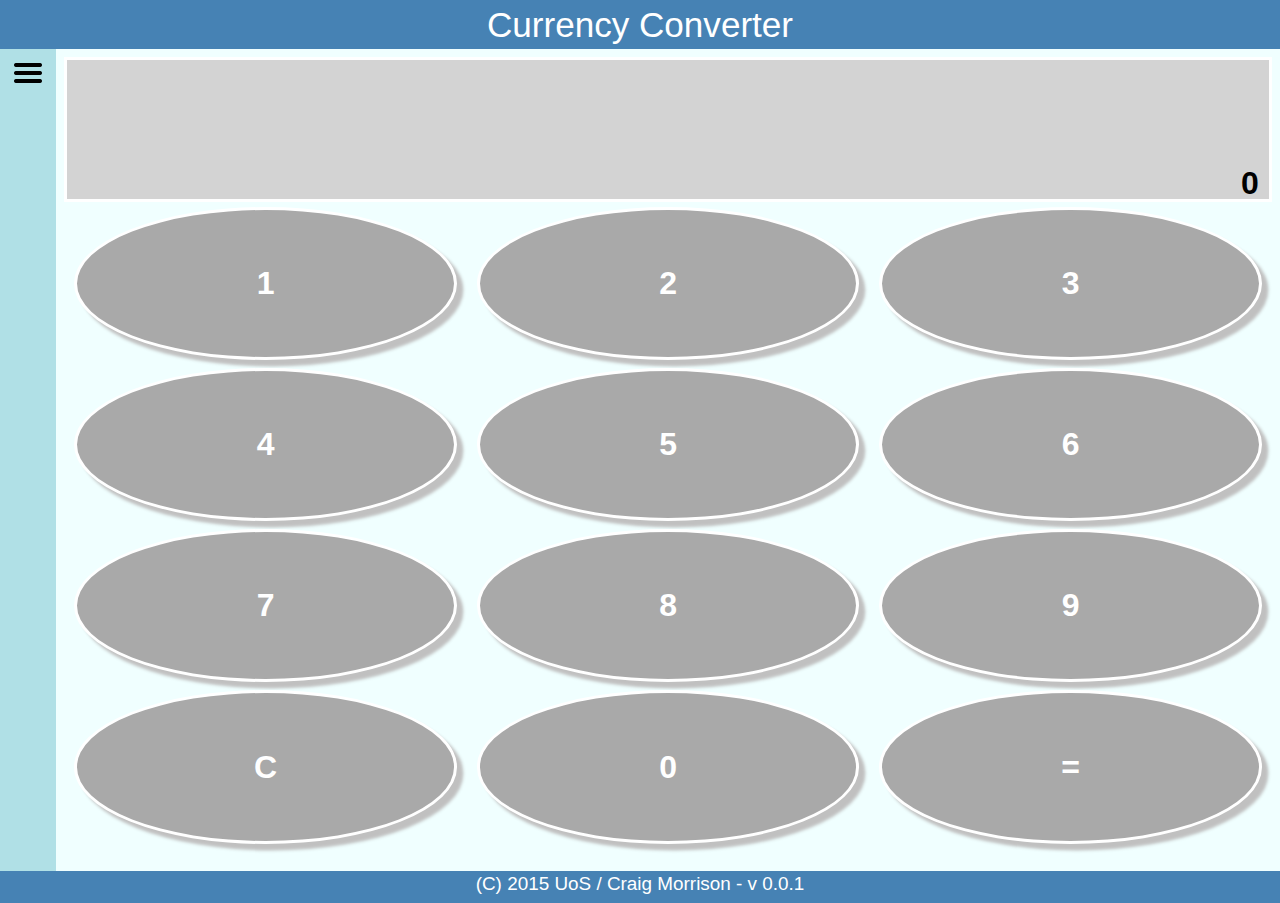
==== index.html @ dad8d369 "CSS is pretty at last!" ====
<!DOCTYPE html>
<html>
  <head>
    <title>CurConv</title>
    <meta charset="utf-8"/>
    <meta name="viewport" content="width=device-width, initial-scale=1.0, maximum-scale=1.0, user-scalable=no"/>
    
    <link rel="manifest" href="manifest.json">
    <meta name="mobile-web-app-capable" content="yes">
    <meta name="apple-mobile-web-app-capable" content="yes">
    <link rel="icon" sizes="192x192" href="images/converter.png">
    <link rel="apple-touch-icon" href="images/converter.png">
    <link rel="shortcut icon" href="images/converter-0-75x.png" type="image/x-icon">
    
    <link href="css/reset.css" type="text/css" rel="stylesheet"/>
    <link href="css/converter.css" type="text/css" rel="stylesheet"/>
    
  </head>
  <body>
    <header>
      Currency Converter
    </header>
    <nav id="nav">
      <p id="navmenu">
        <img src="images/menu.png" alt="Show" width="32" height="32"/>
      </p>
      <div id="navelem">
      
        <p class="navMenuItem" id="navMenuConvFrom">Convert From</p>
        <div class="slide" id="slideConvFrom">
          <div class="slidecontent">
            <!--Convert From Goes Here-->
            <h1>Select:</h1>
          <select id="homeCurr">
			<option value="GBP">GBP</option>
            <option value="EUR">EUR</option>
            <option value="USD">USD</option>
            <option value="JPY">JPY</option>
          </select>
          </br></br></br>
        </div>
      </div>
 
      <p class="navMenuItem" id="navMenuConvTo">Convert To</p>
      <div class="slide" id="slideConvTo">
        <div class="slidecontent">
		  <!--Convert To Goes Here-->
          <h1>Select:</h1>
          <select id="destCurr">
            <option value="EUR">EUR</option>
            <option value="GBP">GBP</option>
			<option value="USD">USD</option>
            <option value="JPY">JPY</option>
          </select>
          </br></br></br>
      </div>
    </div>
  
    <p class="navMenuItem" id="navMenuAbout">
      About
    </p>
    
    
  </div>
</nav>
<section id="mainsection" class="closedmenu">
  <div id="outputScreen">
    <p id="conVal">0</p>
  </div>
  <table id="conv">
    <tr>
      <td>
        <button onclick="addToScreen(1)">
          1
        </button>
      </td>
      <td>
        <button onclick="addToScreen(2)">
          2
        </button>
      </td>
      <td>
        <button onclick="addToScreen(3)">
          3
        </button>
      </td>
    </tr>
    <tr>
      <td>
        <button onclick="addToScreen(4)">
          4
        </button>
      </td>
      <td>
        <button onclick="addToScreen(5)">
          5
        </button>
      </td>
      <td>
        <button onclick="addToScreen(6)">
          6
        </button>
      </td>
    </tr>
    <tr>
      <td>
        <button onclick="addToScreen(7)">
          7
        </button>
      </td>
      <td>
        <button onclick="addToScreen(8)">
          8
        </button>
      </td>
      <td>
        <button onclick="addToScreen(9)">
          9
        </button>
      </td>
    </tr>
    <tr>
      <td>
        <button onclick="clearOutputScreen()">
          C
        </button>
      </td>
      <td>
        <button onclick="addToScreen(0)">
          0
        </button>
      </td>
      <td>
        <button onclick="equals()">
          =
        </button>
      </td>
    </tr>
  </table>
</section>

<section class="popup" id="popupAbout">
  <div class="popupcontent">
    <p>
      (C) 2015 University of Strathclyde and Craig Morrison
    </p>
    <p>
      All content is open source and can be used without attribution.
    </p>
  </div>
</section>
<footer>
  (C) 2015 UoS / Craig Morrison - v 0.0.1
</footer>

<script src="js/view.js">
</script>
<script src="js/model.js">
</script>
<script src="js/controller.js">
</script>
<script src="js/converter.js">
</script>

<!-- Done. I'm going back to my cave of regular apps now... :( -->
</body>
</html>
---- css/converter.css ----
* {
    margin: 0;

}  
  
html, body {
    height: 100%;
    font-family: sans-serif;
    font-size: 3vh;
    -webkit-user-select: none;
    -moz-user-select: -moz-none;
    -ms-user-select: none;
    user-select: none;
}

#mainsection h1{
    margin-bottom: 0.6rem;
}
#mainsection p{
    margin-bottom: 0.5rem;
}

#mainsection {
	text-align: center;
}

header {
    background-color:steelblue;
    color:white;
    text-align:center;
    padding:0.2em; 
    font-size: 1.3rem;
    height: 1.3rem;
}

nav {
	background-color:powderblue;
    padding: 0.3rem;
    width:20%;
    float:left;
    text-align: center;
    font-size: 0.8rem;
    height: calc(100% - 3.5rem);
}
nav.closedmenu{
    width:40px
}
section.closedmenu{
    margin-left: calc(40px + 10px);
}
p.navMenuItem{
    margin: 0.2rem;
/*     font-size: 1rem; */
    padding: 0.3rem;
    background: azure;
    /*font-weight: bold;*/
    text-align: center;
    border-radius: 1em;
    /*cursor: pointer;*/
}
section{
    margin-left: calc(20% + 10px);
    padding: 0.3rem;
    font-size: 0.8rem;
    min-height: calc(100% - 3.5rem);
    height: calc(100% - 3.5rem);
    background: azure;
    overflow:auto;
}
section.popup {
    display: none;
    width:100vw;
    height:100vh;
    background:rgba(105,100,100,0.8);
    position: absolute;
    top:0px;
    left:0px;
    margin-left:0px;
}
.popupcontent{
    padding: 5vmin;
    position: absolute;
    top: 10vmin;
    left: 50vw;
    margin-left: -35vmin; /*half-width + padding*/
    background: lightgray;
    width: 60vmin;
}
.main{
    padding: 1vmin;
    overflow: hidden;
}
footer {
    background-color:steelblue;
    color:white;
    clear:both;
    text-align:center;
    padding:0.2em; 
    font-size: 0.7rem;
    height: 0.9rem;
}
#popupAbout P{
    padding: 0.5rem;
}

#outputScreen {
    width: 100%;
    height: 18%;
    background-color: lightgray;
    display: table;
    text-align: right;
    font-weight: bolder;
    font-size: xx-large;
    margin-bottom: 5px;
}

#outputScreen p{
    display: table-cell;
    vertical-align: bottom;
    padding-right: 10px;
    border: 3px solid white;
}

#conv {
    width: 100%;
    height: 80%;

}

#conv td {
	width: 25%;
}

button {
    text-align: center;
    width: 95%;
    height: 95%;
    color: white;
    background-color: darkgray;
    border: 3px solid white;
    box-shadow: silver 0.2em 0.2em 0.1em;
    font-size: xx-large;
    font-weight: bold;
    border-radius: 100%;
	
}

button:focus {
outline: 0;
}

button::-moz-focus-inner {
outline: 0;
}

button:active {
 color: gray;
 background-color: lightgray;
}
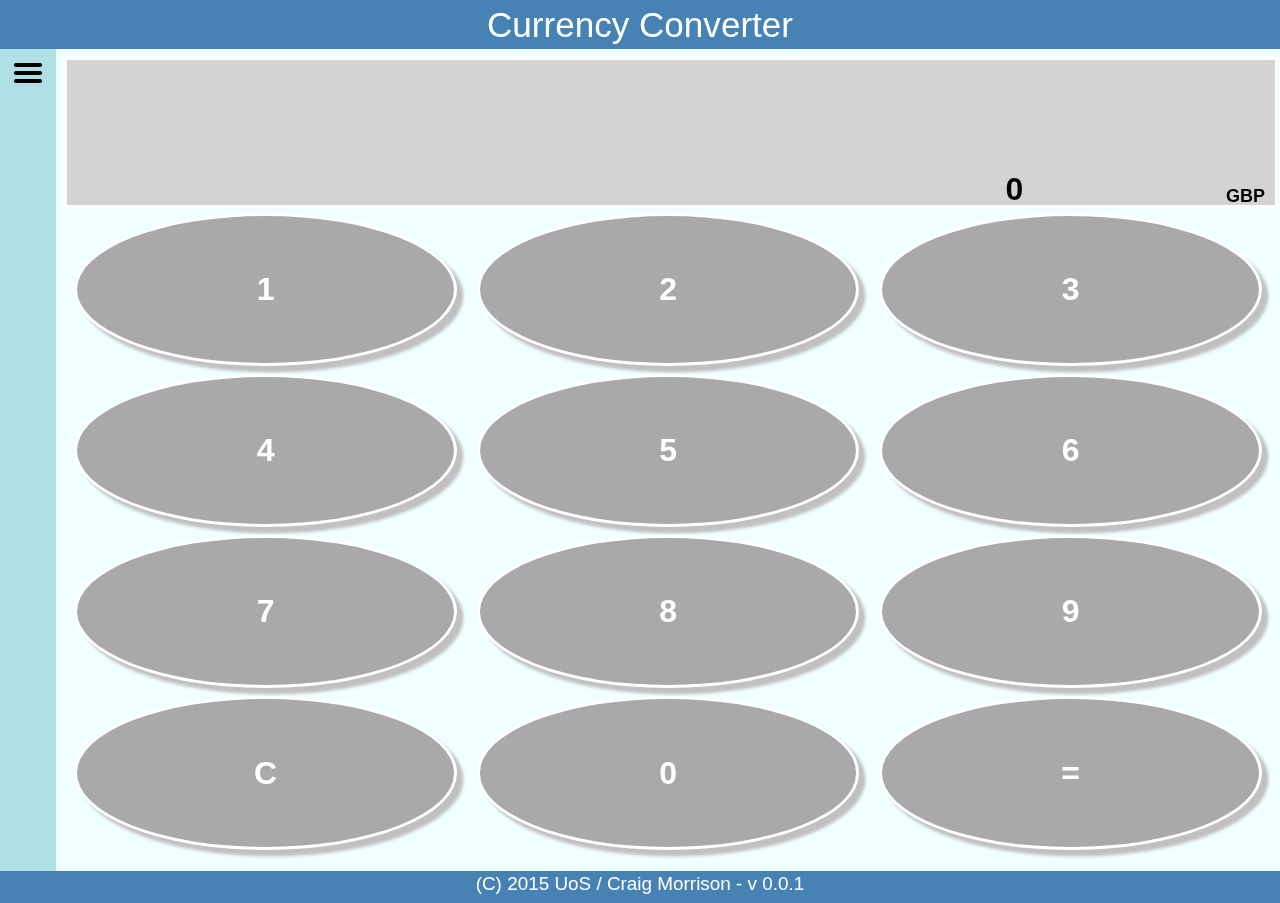
==== commit 7935c491: "Functional UI & Converter" ====
--- a/index.html
+++ b/index.html
@@ -31,11 +31,11 @@
           <div class="slidecontent">
             <!--Convert From Goes Here-->
             <h1>Select:</h1>
-          <select id="homeCurr">
-			<option value="GBP">GBP</option>
-            <option value="EUR">EUR</option>
-            <option value="USD">USD</option>
-            <option value="JPY">JPY</option>
+          <select onChange="clearOutputScreen()" id="homeCurr">
+			<option  value="GBP">GBP</option>
+            <option  value="EUR">EUR</option>
+            <option  value="USD">USD</option>
+            <option  value="JPY">JPY</option>
           </select>
           </br></br></br>
         </div>
@@ -66,6 +66,7 @@
 <section id="mainsection" class="closedmenu">
   <div id="outputScreen">
     <p id="conVal">0</p>
+    <p id="conCurr">GBP</p>
   </div>
   <table id="conv">
     <tr>
--- a/css/converter.css
+++ b/css/converter.css
@@ -112,14 +112,20 @@
     font-weight: bolder;
     font-size: xx-large;
     margin-bottom: 5px;
+    border: 3px solid white;
 }
 
 #outputScreen p{
+    width: 80%;
     display: table-cell;
     vertical-align: bottom;
     padding-right: 10px;
-    border: 3px solid white;
 }
+
+#outputScreen #conCurr {
+	width: 20%;
+	font-size: large;
+ }
 
 #conv {
     width: 100%;
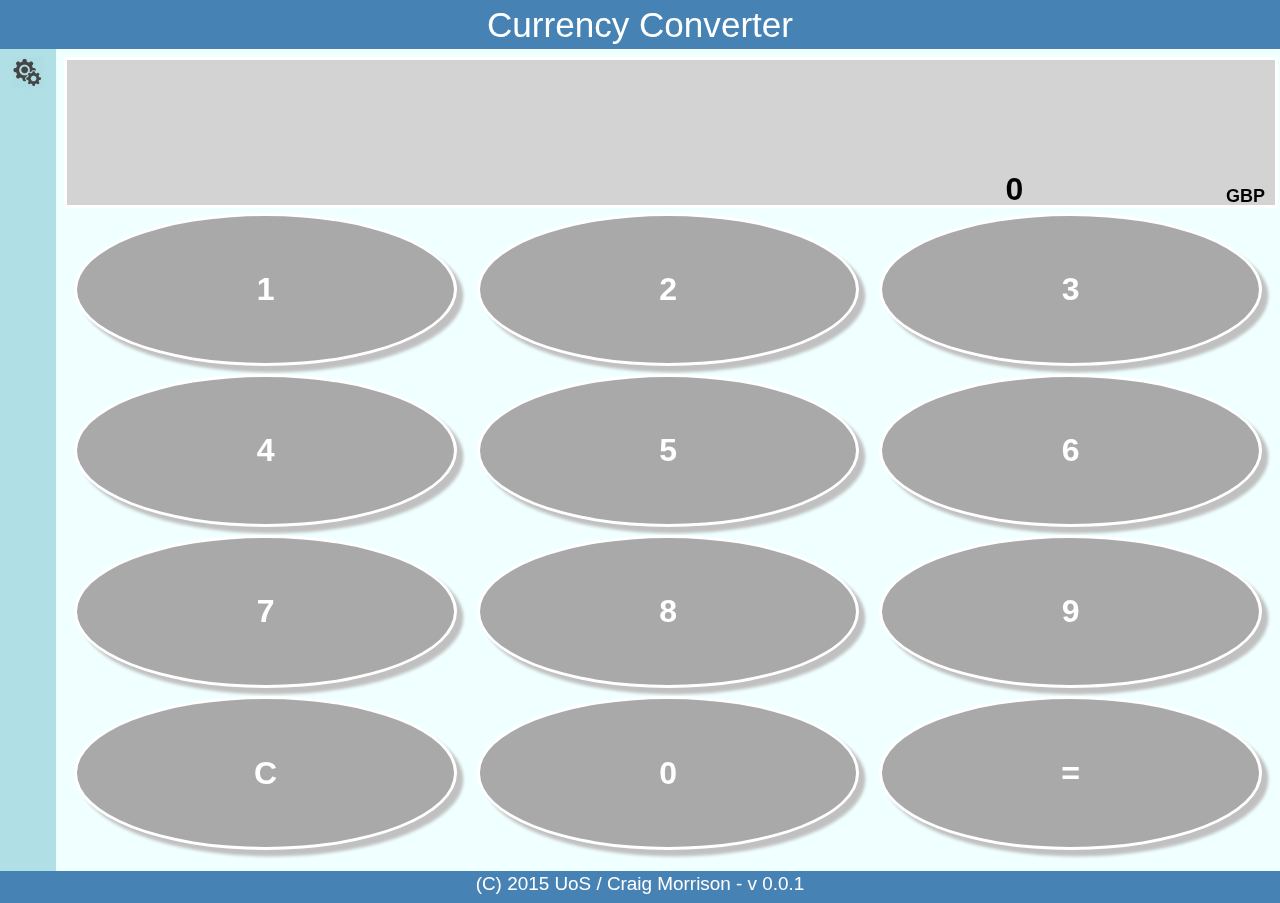
==== commit 352b518b: "Added Functional Bank Cut" ====
--- a/index.html
+++ b/index.html
@@ -22,39 +22,60 @@
     </header>
     <nav id="nav">
       <p id="navmenu">
-        <img src="images/menu.png" alt="Show" width="32" height="32"/>
+        <img src="images/settings.png" alt="Show" width="32" height="32"/>
       </p>
       <div id="navelem">
       
         <p class="navMenuItem" id="navMenuConvFrom">Convert From</p>
         <div class="slide" id="slideConvFrom">
-          <div class="slidecontent">
+          <div class="slidecontent" >
             <!--Convert From Goes Here-->
             <h1>Select:</h1>
+            <div class="selectStyle">
           <select onChange="clearOutputScreen()" id="homeCurr">
 			<option  value="GBP">GBP</option>
             <option  value="EUR">EUR</option>
             <option  value="USD">USD</option>
             <option  value="JPY">JPY</option>
-          </select>
+          </select></div>
           </br></br></br>
         </div>
       </div>
  
       <p class="navMenuItem" id="navMenuConvTo">Convert To</p>
       <div class="slide" id="slideConvTo">
-        <div class="slidecontent">
+        <div class="slidecontent" >
 		  <!--Convert To Goes Here-->
           <h1>Select:</h1>
+          <div class="selectStyle">
           <select id="destCurr">
             <option value="EUR">EUR</option>
             <option value="GBP">GBP</option>
 			<option value="USD">USD</option>
             <option value="JPY">JPY</option>
-          </select>
+          </select></div>
           </br></br></br>
       </div>
     </div>
+  
+      <p class="navMenuItem" id="navMenuBankCut">Bank Cut</p>
+      <div class="slide" id="slideBankCut">
+        <div class="slidecontent" >
+		  <!--Convert To Goes Here-->
+          <h1>Select:</h1>
+          <div class="selectStyle">
+          <select id="bankCut">
+            <option value="0">0%</option>
+            <option value="2">2%</option>
+			<option value="4">4%</option>
+            <option value="6">6%</option>
+          </select></div>
+          </br></br></br>
+      </div>
+    </div>
+  
+  
+  
   
     <p class="navMenuItem" id="navMenuAbout">
       About
--- a/css/converter.css
+++ b/css/converter.css
@@ -163,3 +163,20 @@
  color: gray;
  background-color: lightgray;
 }
+
+.selectStyle select {
+   background: transparent;
+   width: 100%;
+   padding: 4px;
+   font-size: 1em;
+   border: 1px solid #ddd;
+/*    height: 25px; */
+}
+
+.selectStyle {
+   width: 100%;
+/*    height: 25px; */
+   overflow: hidden;
+   background: #ccc;
+   border-radius: 10px;
+}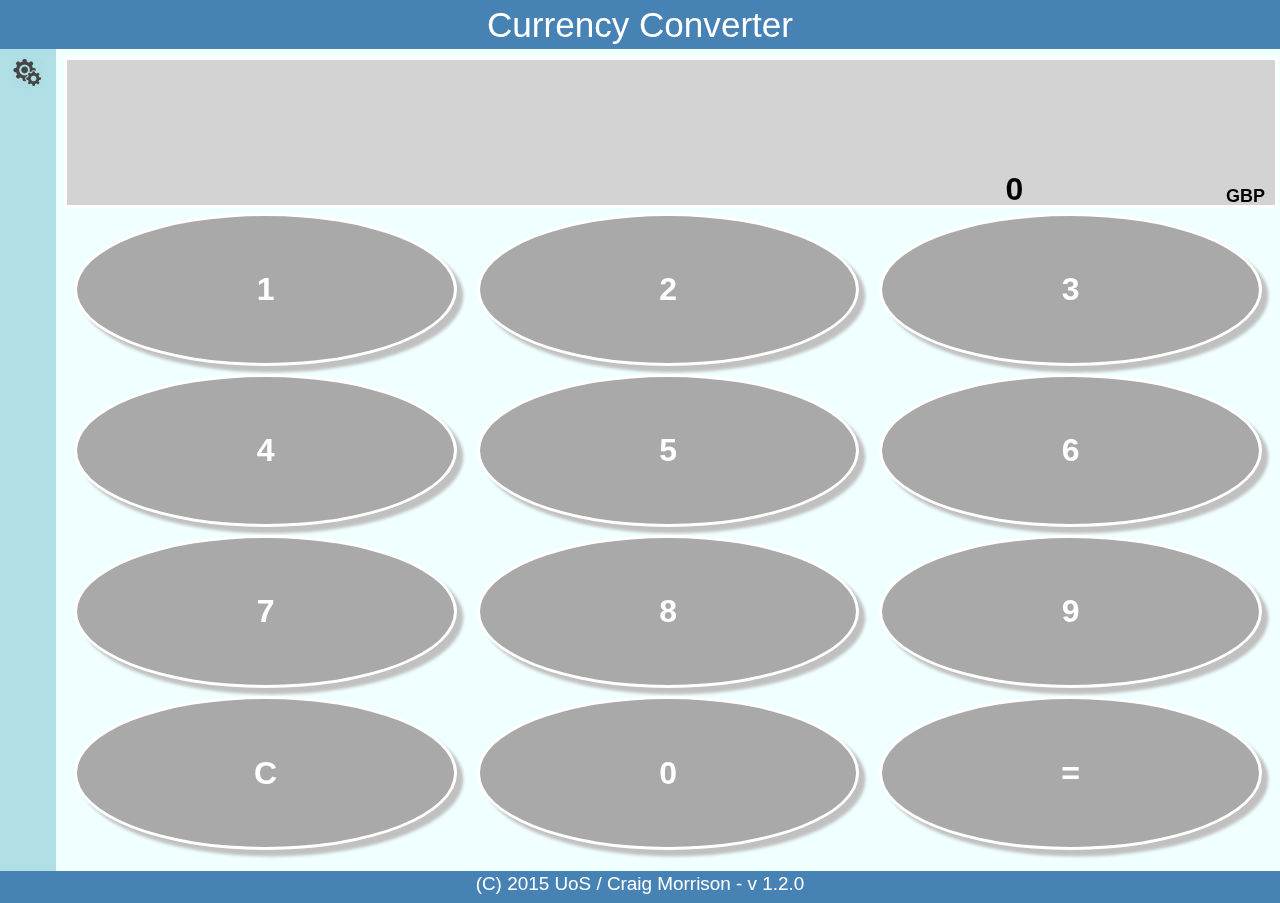
==== commit 0d8983b4: "final commit" ====
--- a/index.html
+++ b/index.html
@@ -1,189 +1,231 @@
 <!DOCTYPE html>
-<html>
-  <head>
-    <title>CurConv</title>
-    <meta charset="utf-8"/>
-    <meta name="viewport" content="width=device-width, initial-scale=1.0, maximum-scale=1.0, user-scalable=no"/>
-    
-    <link rel="manifest" href="manifest.json">
-    <meta name="mobile-web-app-capable" content="yes">
-    <meta name="apple-mobile-web-app-capable" content="yes">
-    <link rel="icon" sizes="192x192" href="images/converter.png">
-    <link rel="apple-touch-icon" href="images/converter.png">
-    <link rel="shortcut icon" href="images/converter-0-75x.png" type="image/x-icon">
-    
-    <link href="css/reset.css" type="text/css" rel="stylesheet"/>
-    <link href="css/converter.css" type="text/css" rel="stylesheet"/>
-    
-  </head>
-  <body>
-    <header>
-      Currency Converter
-    </header>
-    <nav id="nav">
-      <p id="navmenu">
-        <img src="images/settings.png" alt="Show" width="32" height="32"/>
-      </p>
-      <div id="navelem">
-      
-        <p class="navMenuItem" id="navMenuConvFrom">Convert From</p>
-        <div class="slide" id="slideConvFrom">
-          <div class="slidecontent" >
-            <!--Convert From Goes Here-->
-            <h1>Select:</h1>
-            <div class="selectStyle">
-          <select onChange="clearOutputScreen()" id="homeCurr">
-			<option  value="GBP">GBP</option>
-            <option  value="EUR">EUR</option>
-            <option  value="USD">USD</option>
-            <option  value="JPY">JPY</option>
-          </select></div>
-          </br></br></br>
-        </div>
-      </div>
- 
-      <p class="navMenuItem" id="navMenuConvTo">Convert To</p>
-      <div class="slide" id="slideConvTo">
-        <div class="slidecontent" >
-		  <!--Convert To Goes Here-->
-          <h1>Select:</h1>
-          <div class="selectStyle">
-          <select id="destCurr">
-            <option value="EUR">EUR</option>
-            <option value="GBP">GBP</option>
-			<option value="USD">USD</option>
-            <option value="JPY">JPY</option>
-          </select></div>
-          </br></br></br>
-      </div>
-    </div>
-  
-      <p class="navMenuItem" id="navMenuBankCut">Bank Cut</p>
-      <div class="slide" id="slideBankCut">
-        <div class="slidecontent" >
-		  <!--Convert To Goes Here-->
-          <h1>Select:</h1>
-          <div class="selectStyle">
-          <select id="bankCut">
-            <option value="0">0%</option>
-            <option value="2">2%</option>
-			<option value="4">4%</option>
-            <option value="6">6%</option>
-          </select></div>
-          </br></br></br>
-      </div>
-    </div>
-  
-  
-  
-  
-    <p class="navMenuItem" id="navMenuAbout">
-      About
-    </p>
-    
-    
-  </div>
-</nav>
-<section id="mainsection" class="closedmenu">
-  <div id="outputScreen">
-    <p id="conVal">0</p>
-    <p id="conCurr">GBP</p>
-  </div>
-  <table id="conv">
-    <tr>
-      <td>
-        <button onclick="addToScreen(1)">
-          1
-        </button>
-      </td>
-      <td>
-        <button onclick="addToScreen(2)">
-          2
-        </button>
-      </td>
-      <td>
-        <button onclick="addToScreen(3)">
-          3
-        </button>
-      </td>
-    </tr>
-    <tr>
-      <td>
-        <button onclick="addToScreen(4)">
-          4
-        </button>
-      </td>
-      <td>
-        <button onclick="addToScreen(5)">
-          5
-        </button>
-      </td>
-      <td>
-        <button onclick="addToScreen(6)">
-          6
-        </button>
-      </td>
-    </tr>
-    <tr>
-      <td>
-        <button onclick="addToScreen(7)">
-          7
-        </button>
-      </td>
-      <td>
-        <button onclick="addToScreen(8)">
-          8
-        </button>
-      </td>
-      <td>
-        <button onclick="addToScreen(9)">
-          9
-        </button>
-      </td>
-    </tr>
-    <tr>
-      <td>
-        <button onclick="clearOutputScreen()">
-          C
-        </button>
-      </td>
-      <td>
-        <button onclick="addToScreen(0)">
-          0
-        </button>
-      </td>
-      <td>
-        <button onclick="equals()">
-          =
-        </button>
-      </td>
-    </tr>
-  </table>
-</section>
-
-<section class="popup" id="popupAbout">
-  <div class="popupcontent">
-    <p>
-      (C) 2015 University of Strathclyde and Craig Morrison
-    </p>
-    <p>
-      All content is open source and can be used without attribution.
-    </p>
-  </div>
-</section>
-<footer>
-  (C) 2015 UoS / Craig Morrison - v 0.0.1
-</footer>
-
-<script src="js/view.js">
-</script>
-<script src="js/model.js">
-</script>
-<script src="js/controller.js">
-</script>
-<script src="js/converter.js">
-</script>
-
-<!-- Done. I'm going back to my cave of regular apps now... :( -->
-</body>
+<html manifest="cache.appcache">
+   <head>
+      <title>CurConv</title>
+      <meta charset="utf-8"/>
+      <meta name="viewport" content="width=device-width, initial-scale=1.0, maximum-scale=1.0, user-scalable=no"/>
+      <link rel="manifest" href="manifest.json">
+      <meta name="mobile-web-app-capable" content="yes">
+      <meta name="apple-mobile-web-app-capable" content="yes">
+      <link rel="icon" sizes="192x192" href="images/converter.png">
+      <link rel="apple-touch-icon" href="images/converter.png">
+      <link rel="shortcut icon" href="images/converter-0-75x.png" type="image/x-icon">
+      <link href="css/reset.css" type="text/css" rel="stylesheet"/>
+      <link href="css/converter.css" type="text/css" rel="stylesheet"/>
+   </head>
+   <body onload="retrieve();">
+      <header>
+         Currency Converter
+      </header>
+      <nav id="nav">
+         <p id="navmenu">
+            <img src="images/settings.png" alt="Show" width="32" height="32"/>
+         </p>
+         <div id="navelem">
+            <p class="navMenuItem" id="navMenuConvFrom">Convert From</p>
+            <div class="slide" id="slideConvFrom">
+               <div class="slidecontent" >
+                  <!--Convert From Goes Here-->
+                  <h1>Select:</h1>
+                  <div class="selectStyle">
+                     <!-- Hardcoded, probably shouldn't be but don't have time -->
+                     <select onChange="clearOutputScreen()" id="homeCurr">
+                        <option  value="GBP">GBP</option>
+                        <option  value="EUR">EUR</option>
+                        <option value="USD">USD</option>
+                        <option value="JPY">JPY</option>
+                        <option value="BGN">BGN</option>
+                        <option value="CZK">CZK</option>
+                        <option value="DKK">DKK</option>
+                        <option value="HUF">HUF</option>
+                        <option value="PLN">PLN</option>
+                        <option value="RON">RON</option>
+                        <option value="SEK">SEK</option>
+                        <option value="CHF">CHF</option>
+                        <option value="NOK">NOK</option>
+                        <option value="HRK">HRK</option>
+                        <option value="RUB">RUB</option>
+                        <option value="TRY">TRY</option>
+                        <option value="AUD">AUD</option>
+                        <option value="BRL">BRL</option>
+                        <option value="CAD">CAD</option>
+                        <option value="CNY">CNY</option>
+                        <option value="HKD">HKD</option>
+                        <option value="IDR">IDR</option>
+                        <option value="ILS">ILS</option>
+                        <option value="INR">INR</option>
+                        <option value="KRW">KRW</option>
+                        <option value="MXN">MXN</option>
+                        <option value="MYR">MYR</option>
+                        <option value="NZD">NZD</option>
+                        <option value="PHP">PHP</option>
+                        <option value="SGD">SGD</option>
+                        <option value="THB">THB</option>
+                        <option value="ZAR">ZAR</option>
+                     </select>
+                  </div>
+                  </br></br>
+               </div>
+            </div>
+            <p class="navMenuItem" id="navMenuConvTo">Convert To</p>
+            <div class="slide" id="slideConvTo">
+               <div class="slidecontent" >
+                  <!--Convert To Goes Here-->
+                  <h1>Select:</h1>
+                  <div class="selectStyle">
+                     <select onChange="clearOutputScreen()" id="destCurr">
+                        <option value="EUR">EUR</option>
+                        <option value="GBP">GBP</option>
+                        <option value="USD">USD</option>
+                        <option value="JPY">JPY</option>
+                        <option value="BGN">BGN</option>
+                        <option value="CZK">CZK</option>
+                        <option value="DKK">DKK</option>
+                        <option value="HUF">HUF</option>
+                        <option value="PLN">PLN</option>
+                        <option value="RON">RON</option>
+                        <option value="SEK">SEK</option>
+                        <option value="CHF">CHF</option>
+                        <option value="NOK">NOK</option>
+                        <option value="HRK">HRK</option>
+                        <option value="RUB">RUB</option>
+                        <option value="TRY">TRY</option>
+                        <option value="AUD">AUD</option>
+                        <option value="BRL">BRL</option>
+                        <option value="CAD">CAD</option>
+                        <option value="CNY">CNY</option>
+                        <option value="HKD">HKD</option>
+                        <option value="IDR">IDR</option>
+                        <option value="ILS">ILS</option>
+                        <option value="INR">INR</option>
+                        <option value="KRW">KRW</option>
+                        <option value="MXN">MXN</option>
+                        <option value="MYR">MYR</option>
+                        <option value="NZD">NZD</option>
+                        <option value="PHP">PHP</option>
+                        <option value="SGD">SGD</option>
+                        <option value="THB">THB</option>
+                        <option value="ZAR">ZAR</option>
+                     </select>
+                  </div>
+                  </br></br>
+               </div>
+            </div>
+            <p class="navMenuItem" id="navMenuBankCut">Bank Cut</p>
+            <div class="slide" id="slideBankCut">
+               <div class="slidecontent" >
+                  <!--Convert To Goes Here-->
+                  <h1>Select:</h1>
+                  <div class="selectStyle">
+                     <select onChange="updateBankCut()" id="bankCut">
+                        <option value="0">0%</option>
+                        <option value="2">2%</option>
+                        <option value="4">4%</option>
+                        <option value="6">6%</option>
+                     </select>
+                  </div>
+                  </br></br>
+               </div>
+            </div>
+            <p class="navMenuItem" id="navMenuAbout">
+               About
+            </p>
+         </div>
+      </nav>
+      <section id="mainsection" class="closedmenu">
+         <div id="outputScreen">
+            <p id="conVal">0</p>
+            <p id="conCurr">GBP</p>
+         </div>
+         <table id="conv">
+            <tr>
+               <td>
+                  <button onclick="addToScreen(1)">
+                  1
+                  </button>
+               </td>
+               <td>
+                  <button onclick="addToScreen(2)">
+                  2
+                  </button>
+               </td>
+               <td>
+                  <button onclick="addToScreen(3)">
+                  3
+                  </button>
+               </td>
+            </tr>
+            <tr>
+               <td>
+                  <button onclick="addToScreen(4)">
+                  4
+                  </button>
+               </td>
+               <td>
+                  <button onclick="addToScreen(5)">
+                  5
+                  </button>
+               </td>
+               <td>
+                  <button onclick="addToScreen(6)">
+                  6
+                  </button>
+               </td>
+            </tr>
+            <tr>
+               <td>
+                  <button onclick="addToScreen(7)">
+                  7
+                  </button>
+               </td>
+               <td>
+                  <button onclick="addToScreen(8)">
+                  8
+                  </button>
+               </td>
+               <td>
+                  <button onclick="addToScreen(9)">
+                  9
+                  </button>
+               </td>
+            </tr>
+            <tr>
+               <td>
+                  <button onclick="clearOutputScreen()">
+                  C
+                  </button>
+               </td>
+               <td>
+                  <button onclick="addToScreen(0)">
+                  0
+                  </button>
+               </td>
+               <td>
+                  <button onclick="equals()">
+                  =
+                  </button>
+               </td>
+            </tr>
+         </table>
+      </section>
+      <section class="popup" id="popupAbout">
+         <div class="popupcontent">
+            <p>
+               (C) 2015 University of Strathclyde and Craig Morrison
+            </p>
+            <p>
+               This is a university assignment. Code used within is either original or used from given code on MyPlace.
+            </p>
+         </div>
+      </section>
+      <footer>
+         (C) 2015 UoS / Craig Morrison - v 1.2.0
+      </footer>
+      <script src="js/rates.js"></script>
+      <script src="js/view.js"></script>
+      <script src="js/model.js"></script>
+      <script src="js/controller.js"></script>
+      <script src="js/converter.js"></script>
+      <!-- Done. I'm going back to my cave of regular apps now... :( -->
+   </body>
 </html>--- a/css/converter.css
+++ b/css/converter.css
@@ -50,13 +50,10 @@
 }
 p.navMenuItem{
     margin: 0.2rem;
-/*     font-size: 1rem; */
     padding: 0.3rem;
     background: azure;
-    /*font-weight: bold;*/
     text-align: center;
     border-radius: 1em;
-    /*cursor: pointer;*/
 }
 section{
     margin-left: calc(20% + 10px);
@@ -169,13 +166,11 @@
    width: 100%;
    padding: 4px;
    font-size: 1em;
-   border: 1px solid #ddd;
-/*    height: 25px; */
+   border: 0.1em solid #ddd;
 }
 
 .selectStyle {
    width: 100%;
-/*    height: 25px; */
    overflow: hidden;
    background: #ccc;
    border-radius: 10px;
